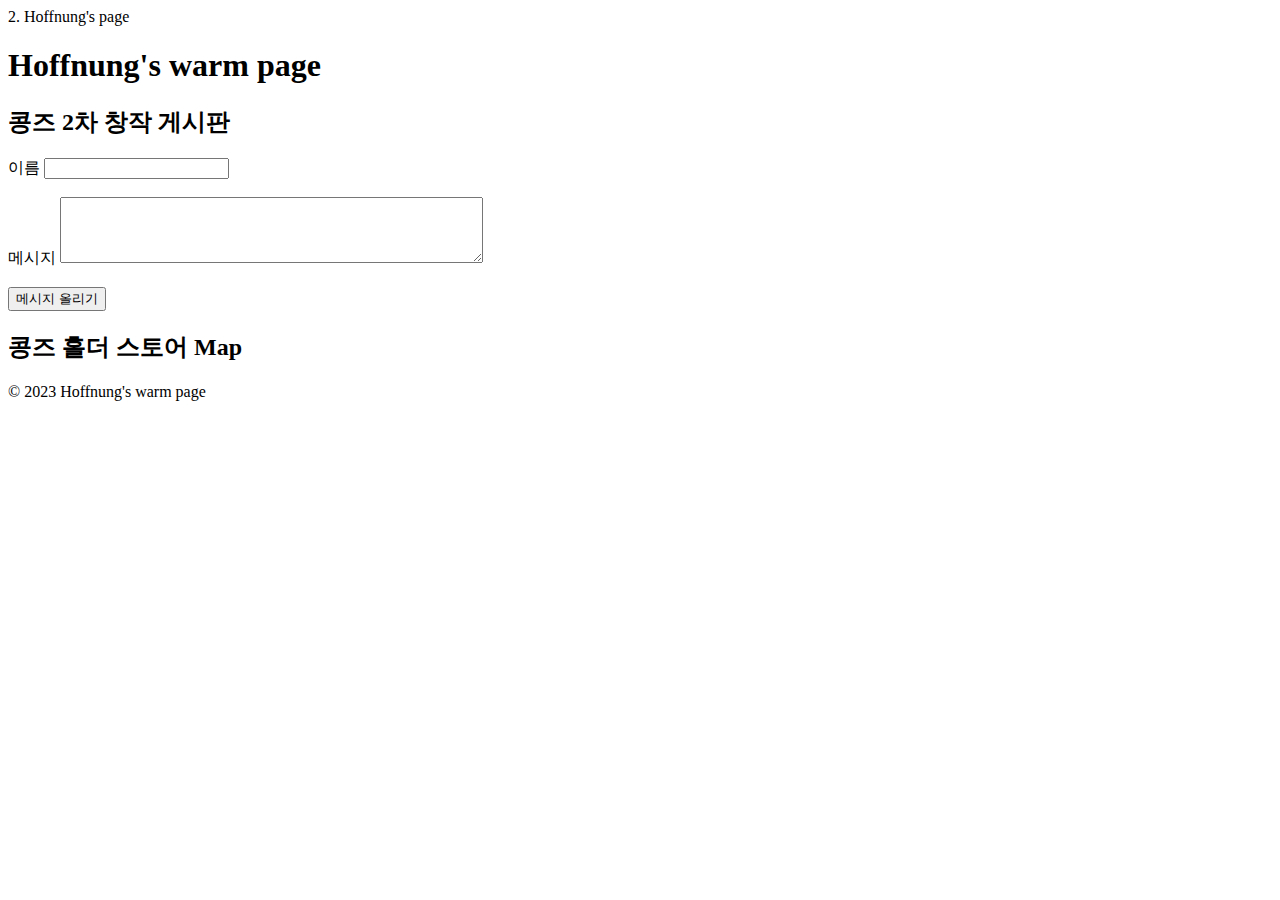
==== index.html @ 753f5bff "Create index.html" ====
2. Hoffnung's page
<!DOCTYPE html>
<html lang="korean">
<head>
  <meta charset="UTF-8">
  <title>Hoffnung's warm page</title>
  <link rel="stylesheet" href="styles.css">
  <link rel="icon" href="favicon.ico">
</head>
<body>
  <header>
    <h1>Hoffnung's warm page</h1>
  </header>
  
  <main>
    <section>
      <h2>콩즈 2차 창작 게시판</h2>
      <form>
        <label for="name">이름</label>
        <input type="text" id="name" name="name" required><br><br>
        <label for="message">메시지</label>
        <textarea id="message" name="message" rows="4" cols="50" required></textarea><br><br>
        <button type="submit" onclick="addMessage()">메시지 올리기</button>
      </form>
      
      <div id="messageList"></div>
    </section>
    
    <section>
      <h2>콩즈 홀더 스토어 Map</h2>
      <div id="map"></div>
    </section>
  </main>
  
  <footer>
    <p>&copy; 2023 Hoffnung's warm page</p>
  </footer>
  
  <script>
    // Initialize an empty array to store messages
    let messages = [];
    
    // Function to add a new message to the array and display it
    function addMessage() {
      let name = document.getElementById("name").value;
      let message = document.getElementById("message").value;
      let date = new Date().toLocaleString();
      let newMessage = {name: name, message: message, date: date};
      messages.push(newMessage);
      displayMessages();
      document.getElementById("name").value = "";
      document.getElementById("message").value = "";
    }
    
    // Function to display all messages in the array
    function displayMessages() {
      let messageList = document.getElementById("messageList");
      messageList.innerHTML = "";
      messages.forEach(function(message) {
        let messageDiv = document.createElement("div");
        messageDiv.innerHTML = "<strong>" + message.name + ":</strong> " + message.message + "<br>" + message.date;
        messageList.appendChild(messageDiv);
      });
    }
    
    // Call the displayMessages function on page load
    displayMessages();
    
    // Initialize the map with member store locations
    function initMap() {
      let map = new google.maps.Map(document.getElementById("map"), {
        center: { lat: 37.7749, lng: -122.4194 },
        zoom: 10
      });
      // Add member store markers to the map
      let markers = [
        { lat: 37.7749, lng: -122.4194, name: "Store 1" },
        { lat: 37.7933, lng: -122.3939, name: "Store 2" },
        { lat: 37.7219, lng: -122.4782, name: "Store 3" },
        { lat: 37.7577, lng: -122.4376, name: "Store 4" }
      ];
      markers.forEach(function(marker) {
        let newMarker = new google.maps.Marker({
          position: { lat: marker.lat, lng: marker.lng },
          map: map,
          title: marker.name
        });
      });
    }
  </script>
  
  <!-- Load the Google Maps API -->
  <script src="https://maps.googleapis.com/maps/api

</body>
</html>
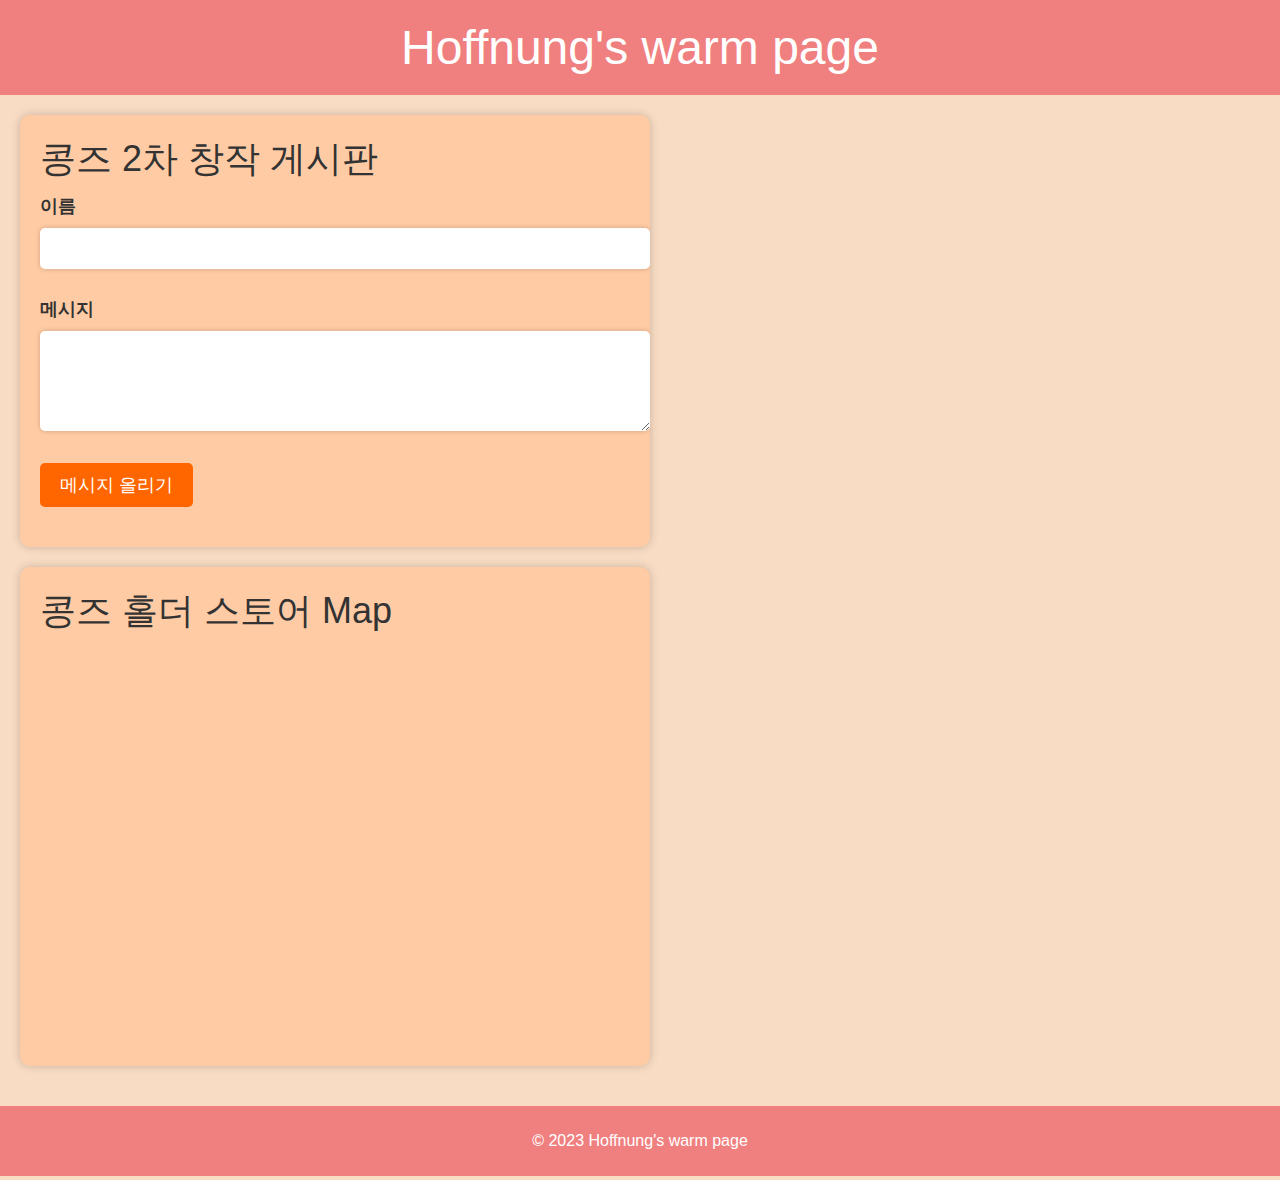
==== commit 6de93173: "Update index.html" ====
--- a/index.html
+++ b/index.html
@@ -1,4 +1,3 @@
-2. Hoffnung's page
 <!DOCTYPE html>
 <html lang="korean">
 <head>
--- a/styles.css
+++ b/styles.css
@@ -0,0 +1,121 @@
+/* Global styles */
+
+body {
+    font-family: 'Segoe UI', Tahoma, Geneva, Verdana, sans-serif;
+    background-color: #F9DCC4;
+    color: #333333;
+    margin: 0;
+  }
+  
+  a {
+    color: #ff6600;
+    text-decoration: none;
+  }
+  
+  header {
+    background-color: #F08080;
+    color: #ffffff;
+    padding: 20px;
+    text-align: center;
+  }
+  
+  main {
+    display: flex;
+    flex-wrap: wrap;
+    justify-content: space-between;
+    padding: 20px;
+  }
+  
+  section {
+    background-color: #FFCBA4;
+    border-radius: 10px;
+    box-shadow: 0 0 10px rgba(0, 0, 0, 0.2);
+    margin-bottom: 20px;
+    overflow: hidden;
+    padding: 20px;
+    width: calc(50% - 30px);
+  }
+  
+  section:last-of-type {
+    margin-right: 0;
+  }
+  
+  h1, h2, h3 {
+    font-weight: normal;
+    margin: 0;
+  }
+  
+  h1 {
+    font-size: 48px;
+    text-align: center;
+  }
+  
+  h2 {
+    font-size: 36px;
+    margin-bottom: 10px;
+  }
+  
+  label {
+    display: block;
+    font-size: 18px;
+    font-weight: bold;
+    margin-bottom: 10px;
+  }
+  
+  input[type="text"], textarea {
+    border: none;
+    border-radius: 5px;
+    box-shadow: 0 0 5px rgba(0, 0, 0, 0.2);
+    font-size: 18px;
+    margin-bottom: 10px;
+    padding: 10px;
+    width: 100%;
+  }
+  
+  button[type="submit"] {
+    background-color: #ff6600;
+    border: none;
+    border-radius: 5px;
+    color: #ffffff;
+    cursor: pointer;
+    font-size: 18px;
+    padding: 10px 20px;
+  }
+  
+  button[type="submit"]:hover {
+    background-color: #ff8533;
+  }
+  
+  #messageList {
+    margin-top: 20px;
+    max-height: 300px;
+    overflow-y: auto;
+    padding-right: 10px;
+  }
+  
+  #messageList div {
+    background-color: #ffffff;
+    border-radius: 5px;
+    box-shadow: 0 0 5px rgba(0, 0, 0, 0.2);
+    margin-bottom: 10px;
+    padding: 10px;
+  }
+  
+  #messageList div:last-of-type {
+    margin-bottom: 0;
+  }
+  
+  #map {
+    height: 400px;
+    width: 100%;
+  }
+  
+  /* Footer styles */
+  
+  footer {
+    background-color: #F08080;
+    color: #ffffff;
+    padding: 10px 20px;
+    text-align: center;
+  }
+  
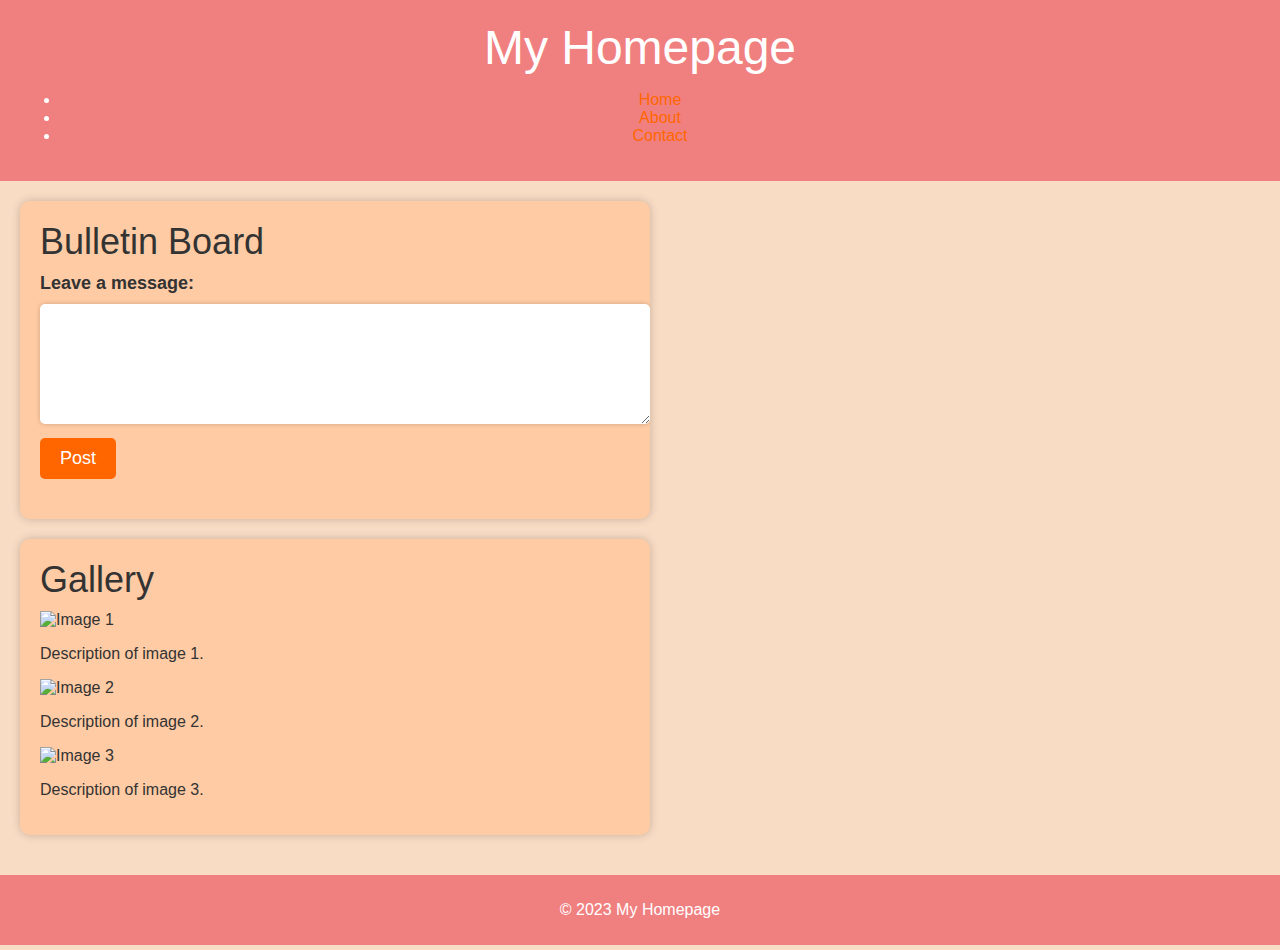
==== commit 6d26173b: "Update index.html" ====
--- a/index.html
+++ b/index.html
@@ -1,95 +1,58 @@
 <!DOCTYPE html>
-<html lang="korean">
+<html lang="en">
 <head>
   <meta charset="UTF-8">
-  <title>Hoffnung's warm page</title>
+  <title>My Homepage</title>
   <link rel="stylesheet" href="styles.css">
   <link rel="icon" href="favicon.ico">
 </head>
 <body>
   <header>
-    <h1>Hoffnung's warm page</h1>
+    <h1>My Homepage</h1>
+    <nav>
+      <ul>
+        <li><a href="#">Home</a></li>
+        <li><a href="#">About</a></li>
+        <li><a href="#">Contact</a></li>
+      </ul>
+    </nav>
   </header>
-  
+
   <main>
     <section>
-      <h2>콩즈 2차 창작 게시판</h2>
+      <h2>Bulletin Board</h2>
       <form>
-        <label for="name">이름</label>
-        <input type="text" id="name" name="name" required><br><br>
-        <label for="message">메시지</label>
-        <textarea id="message" name="message" rows="4" cols="50" required></textarea><br><br>
-        <button type="submit" onclick="addMessage()">메시지 올리기</button>
+        <label for="message">Leave a message:</label>
+        <textarea id="message" rows="5"></textarea>
+        <button type="submit">Post</button>
       </form>
-      
-      <div id="messageList"></div>
+      <div id="messageList">
+        <!-- Messages will be added here dynamically using JavaScript -->
+      </div>
     </section>
-    
+
     <section>
-      <h2>콩즈 홀더 스토어 Map</h2>
-      <div id="map"></div>
+      <h2>Gallery</h2>
+      <div>
+        <img src="image1.jpg" alt="Image 1">
+        <p>Description of image 1.</p>
+      </div>
+      <div>
+        <img src="image2.jpg" alt="Image 2">
+        <p>Description of image 2.</p>
+      </div>
+      <div>
+        <img src="image3.jpg" alt="Image 3">
+        <p>Description of image 3.</p>
+      </div>
     </section>
   </main>
-  
+
   <footer>
-    <p>&copy; 2023 Hoffnung's warm page</p>
+    <p>&copy; 2023 My Homepage</p>
   </footer>
-  
-  <script>
-    // Initialize an empty array to store messages
-    let messages = [];
-    
-    // Function to add a new message to the array and display it
-    function addMessage() {
-      let name = document.getElementById("name").value;
-      let message = document.getElementById("message").value;
-      let date = new Date().toLocaleString();
-      let newMessage = {name: name, message: message, date: date};
-      messages.push(newMessage);
-      displayMessages();
-      document.getElementById("name").value = "";
-      document.getElementById("message").value = "";
-    }
-    
-    // Function to display all messages in the array
-    function displayMessages() {
-      let messageList = document.getElementById("messageList");
-      messageList.innerHTML = "";
-      messages.forEach(function(message) {
-        let messageDiv = document.createElement("div");
-        messageDiv.innerHTML = "<strong>" + message.name + ":</strong> " + message.message + "<br>" + message.date;
-        messageList.appendChild(messageDiv);
-      });
-    }
-    
-    // Call the displayMessages function on page load
-    displayMessages();
-    
-    // Initialize the map with member store locations
-    function initMap() {
-      let map = new google.maps.Map(document.getElementById("map"), {
-        center: { lat: 37.7749, lng: -122.4194 },
-        zoom: 10
-      });
-      // Add member store markers to the map
-      let markers = [
-        { lat: 37.7749, lng: -122.4194, name: "Store 1" },
-        { lat: 37.7933, lng: -122.3939, name: "Store 2" },
-        { lat: 37.7219, lng: -122.4782, name: "Store 3" },
-        { lat: 37.7577, lng: -122.4376, name: "Store 4" }
-      ];
-      markers.forEach(function(marker) {
-        let newMarker = new google.maps.Marker({
-          position: { lat: marker.lat, lng: marker.lng },
-          map: map,
-          title: marker.name
-        });
-      });
-    }
-  </script>
-  
-  <!-- Load the Google Maps API -->
-  <script src="https://maps.googleapis.com/maps/api
 
+  <script src="bulletin-board.js"></script>
+  <script src="gallery.js"></script>
 </body>
 </html>
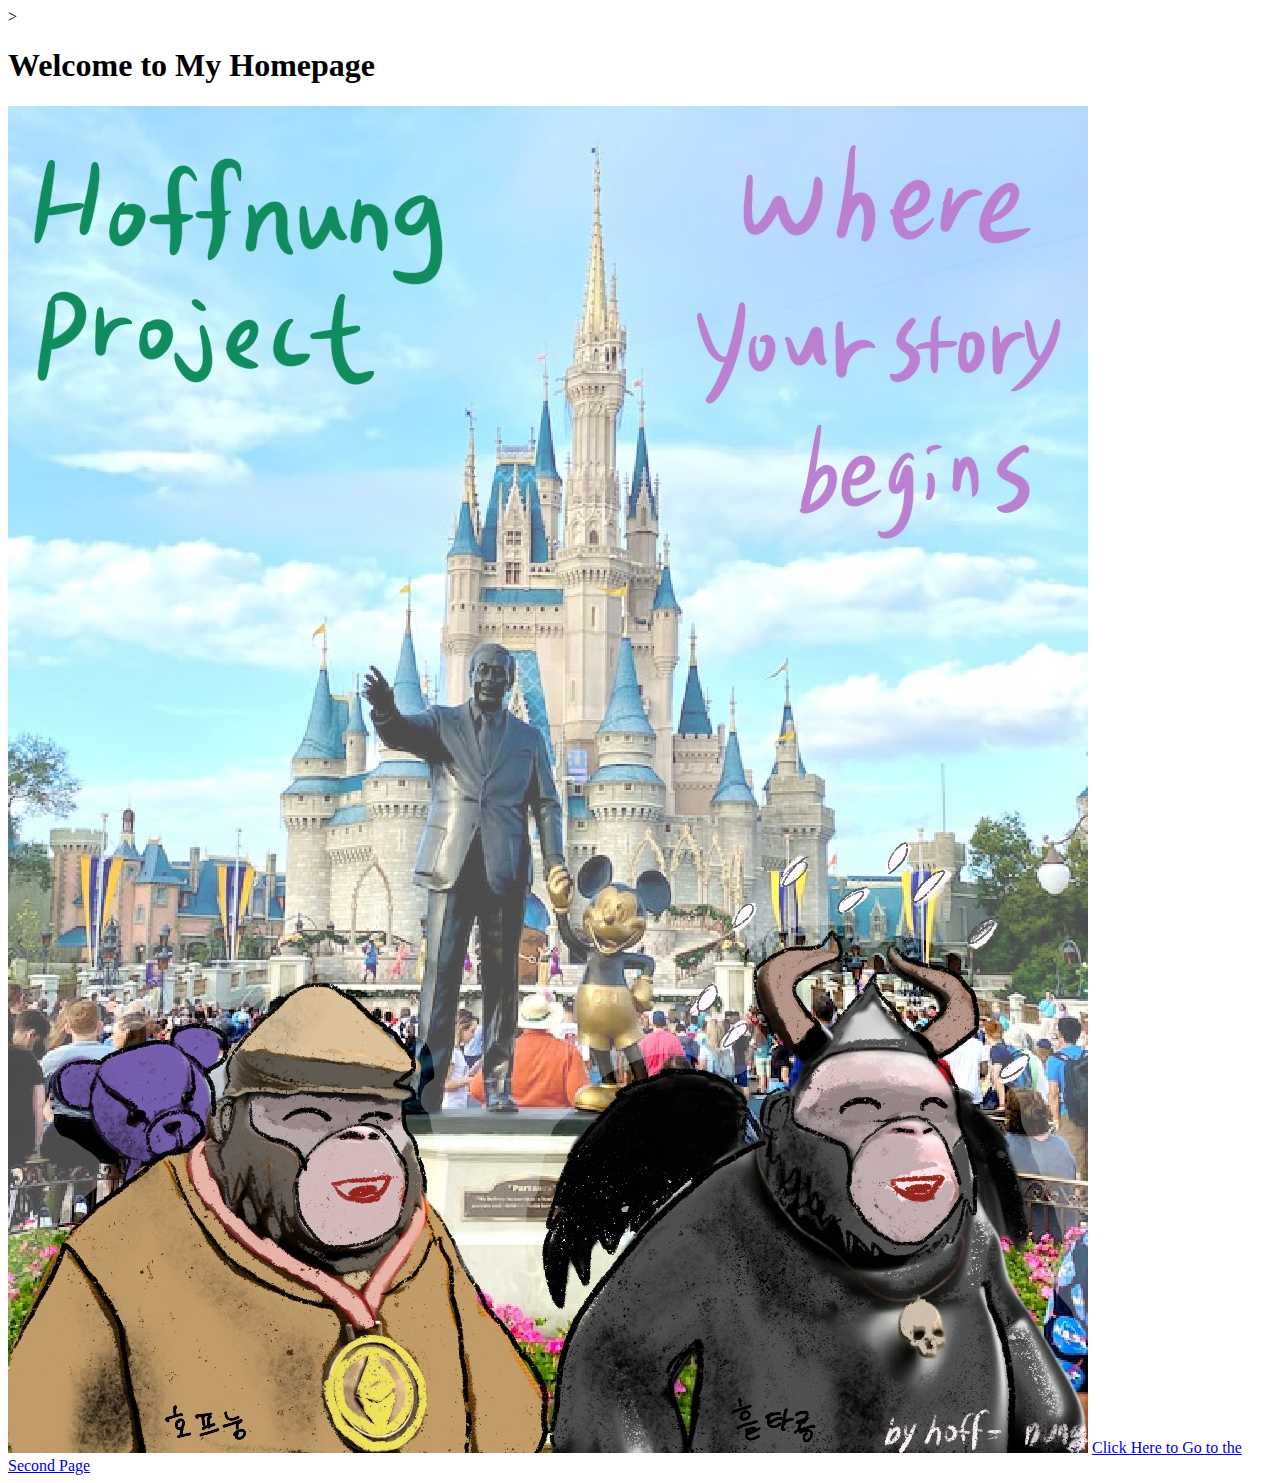
==== commit 774f7583: "Rename index1.html to index.html" ====
--- a/index.html
+++ b/index.html
@@ -1,58 +1,16 @@
 <!DOCTYPE html>
-<html lang="en">
-<head>
-  <meta charset="UTF-8">
-  <title>My Homepage</title>
-  <link rel="stylesheet" href="styles.css">
-  <link rel="icon" href="favicon.ico">
-</head>
-<body>
-  <header>
-    <h1>My Homepage</h1>
-    <nav>
-      <ul>
-        <li><a href="#">Home</a></li>
-        <li><a href="#">About</a></li>
-        <li><a href="#">Contact</a></li>
-      </ul>
-    </nav>
-  </header>
-
-  <main>
-    <section>
-      <h2>Bulletin Board</h2>
-      <form>
-        <label for="message">Leave a message:</label>
-        <textarea id="message" rows="5"></textarea>
-        <button type="submit">Post</button>
-      </form>
-      <div id="messageList">
-        <!-- Messages will be added here dynamically using JavaScript -->
-      </div>
-    </section>
-
-    <section>
-      <h2>Gallery</h2>
-      <div>
-        <img src="image1.jpg" alt="Image 1">
-        <p>Description of image 1.</p>
-      </div>
-      <div>
-        <img src="image2.jpg" alt="Image 2">
-        <p>Description of image 2.</p>
-      </div>
-      <div>
-        <img src="image3.jpg" alt="Image 3">
-        <p>Description of image 3.</p>
-      </div>
-    </section>
-  </main>
-
-  <footer>
-    <p>&copy; 2023 My Homepage</p>
-  </footer>
-
-  <script src="bulletin-board.js"></script>
-  <script src="gallery.js"></script>
-</body>
+<html>
+	<head>
+		<meta charset="UTF-8">
+		<title>My Homepage</title>>
+	</head>
+	<body>
+		<header>
+			<h1>Welcome to My Homepage</h1>
+		</header>
+		<main>
+			<img src="mainpicture.jpg" alt="Main Picture">
+			<a href="index2.html">Click Here to Go to the Second Page</a>
+		</main>
+	</body>
 </html>
